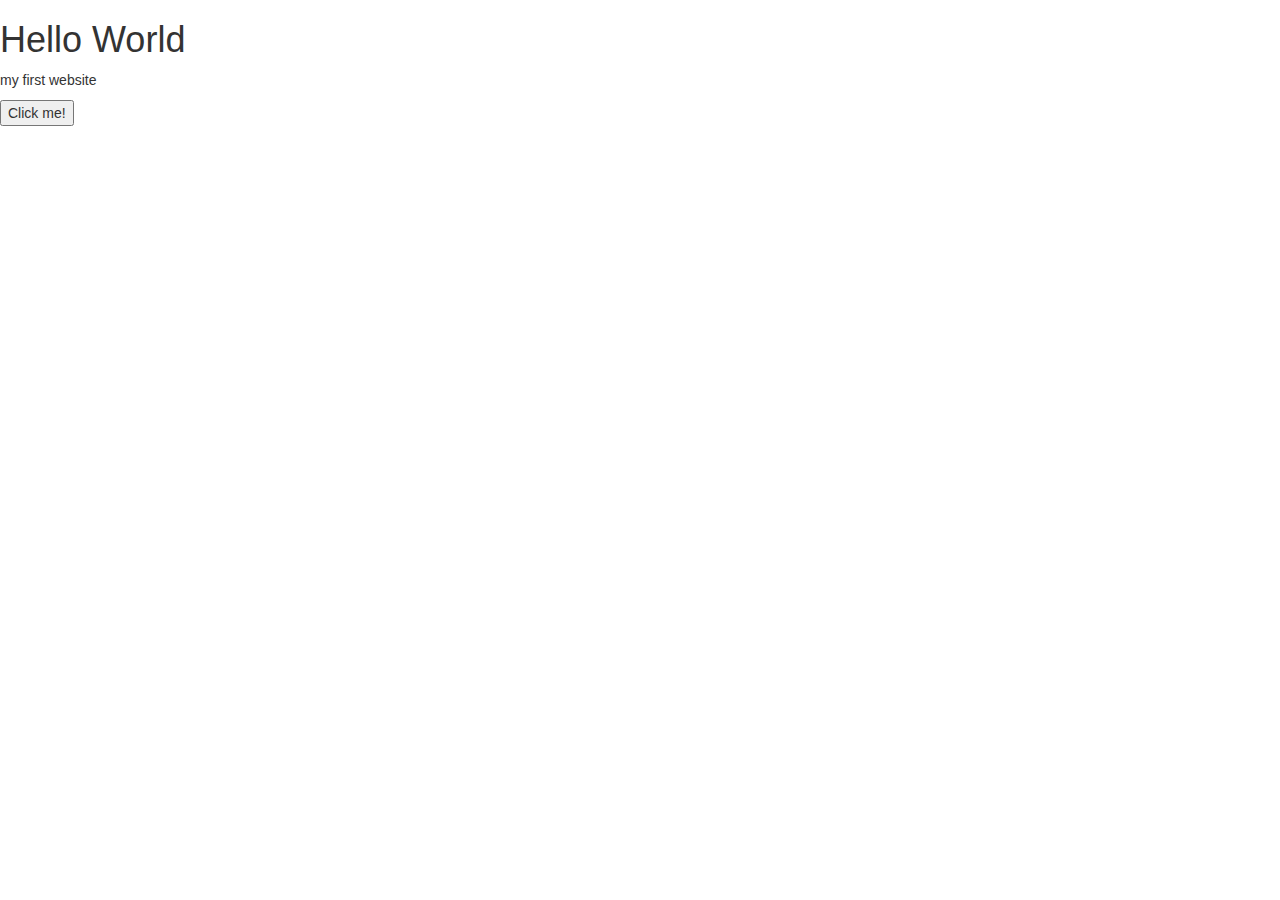
==== index.html @ 87902220 "first commit" ====
<!DOCTYPE html>
<html lang="en">
<head>
    <meta charset="UTF-8">
    <meta name="viewport" content="width=device-width, initial-scale=1.0">
    <meta http-equiv="X-UA-Compatible" content="ie=edge">
    <link rel="stylesheet" href="https://maxcdn.bootstrapcdn.com/bootstrap/3.3.7/css/bootstrap.min.css" type="text/css" />
    <title>Bootstrap Installation</title>
</head>
<body>
    <h1>Hello World</h1>
    <p>my first website</p>
    <button>Click me!</button>
</body>
</html>
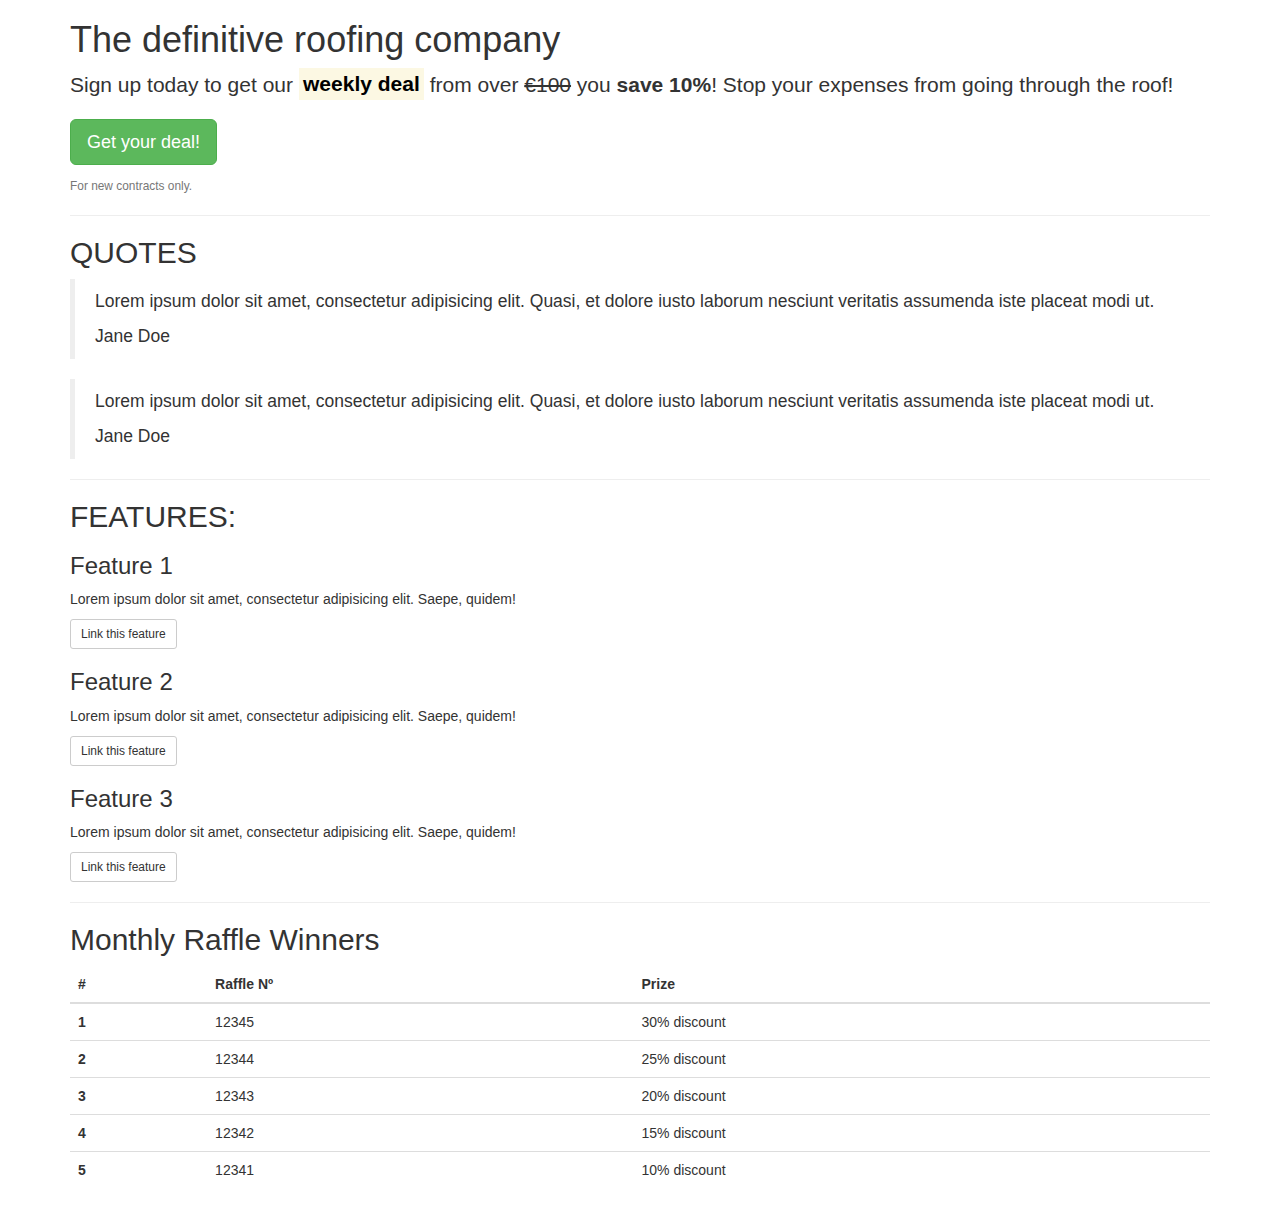
==== commit 41ddf958: "mynamegrid added" ====
--- a/index.html
+++ b/index.html
@@ -5,11 +5,101 @@
     <meta name="viewport" content="width=device-width, initial-scale=1.0">
     <meta http-equiv="X-UA-Compatible" content="ie=edge">
     <link rel="stylesheet" href="https://maxcdn.bootstrapcdn.com/bootstrap/3.3.7/css/bootstrap.min.css" type="text/css" />
-    <title>Bootstrap Installation</title>
+    <title>RoofUS - When you need US, we roof!</title>
 </head>
 <body>
-    <h1>Hello World</h1>
-    <p>my first website</p>
-    <button>Click me!</button>
+    <article class="container">
+        <!-- CALLOUT -->
+        <section class="callout">
+            <h1>The definitive roofing company</h1>
+            <p class="lead">Sign up today to get our <strong><mark>weekly deal</mark></strong> from over <s>€100</s> you <strong>save 10%</strong>! Stop your expenses from going through the roof!</p>
+            <p><button class="btn btn-lg btn-success">Get your deal!</button></p>
+            <p class="text-muted"><small>For new contracts only.</small></p>
+        </section>
+        <!-- /CALLOUT -->
+        <hr>
+        
+        <!-- QUOTES -->
+        <section class="quotes">
+            <h2 class="text-uppercase">Quotes</h2>
+            <blockquote class="quote">
+                <p>Lorem ipsum dolor sit amet, consectetur adipisicing elit. Quasi, et dolore iusto laborum nesciunt veritatis assumenda iste placeat modi ut.</p>
+                <p>Jane Doe</p>
+            </blockquote>
+            <blockquote class="quote">
+                <p>Lorem ipsum dolor sit amet, consectetur adipisicing elit. Quasi, et dolore iusto laborum nesciunt veritatis assumenda iste placeat modi ut.</p>
+                <p>Jane Doe</p>
+            </blockquote>
+        </section>
+        <!-- /QUOTES -->
+        <hr>
+        
+        <!-- FEATURES -->
+        <section class="features">
+            <h2 class="text-uppercase">Features:</h2>
+            <div class="feature">
+                <h3>Feature 1</h3>
+                <p>Lorem ipsum dolor sit amet, consectetur adipisicing elit. Saepe, quidem!</p>
+                <p><a class="btn btn-sm btn-default" href="#">Link this feature</a></p>
+            </div>
+            <div class="feature">
+                <h3>Feature 2</h3>
+                <p>Lorem ipsum dolor sit amet, consectetur adipisicing elit. Saepe, quidem!</p>
+                <p><a class="btn btn-sm btn-default" href="#">Link this feature</a></p>
+            </div>
+            <div class="feature">
+                <h3>Feature 3</h3>
+                <p>Lorem ipsum dolor sit amet, consectetur adipisicing elit. Saepe, quidem!</p>
+                <p><a class="btn btn-sm btn-default" href="#">Link this feature</a></p>
+            </div>
+        </section>
+        <!-- /FEATURES -->
+        <hr>
+        
+        <!-- TOP 5-->
+        <section>
+            <div class="table">
+                <h2><text-muted>Monthly Raffle Winners</text-muted></h2>
+                <table class="table table-hover">
+                    <thead>
+                        <tr>
+                            <th>#</th>
+                            <th>Raffle Nº</th>
+                            <th>Prize</th>
+                        </tr>
+                    </thead>
+                    <tbody>
+                        <tr>
+                            <th>1</th>
+                            <td>12345</td>
+                            <td>30% discount</td>
+                        </tr>
+                        <tr>
+                            <th>2</th>
+                            <td>12344</td>
+                            <td>25% discount</td>
+                        </tr>
+                        <tr>
+                            <th>3</th>
+                            <td>12343</td>
+                            <td>20% discount</td>
+                        </tr>
+                        <tr>
+                            <th>4</th>
+                            <td>12342</td>
+                            <td>15% discount</td>
+                        </tr>
+                        <tr>
+                            <th>5</th>
+                            <td>12341</td>
+                            <td>10% discount</td>
+                        </tr>
+                    </tbody>
+                </table>
+            </div>            
+        </section>
+        <!-- /TOP 5 TABLE -->
+        
+    </article>
 </body>
 </html>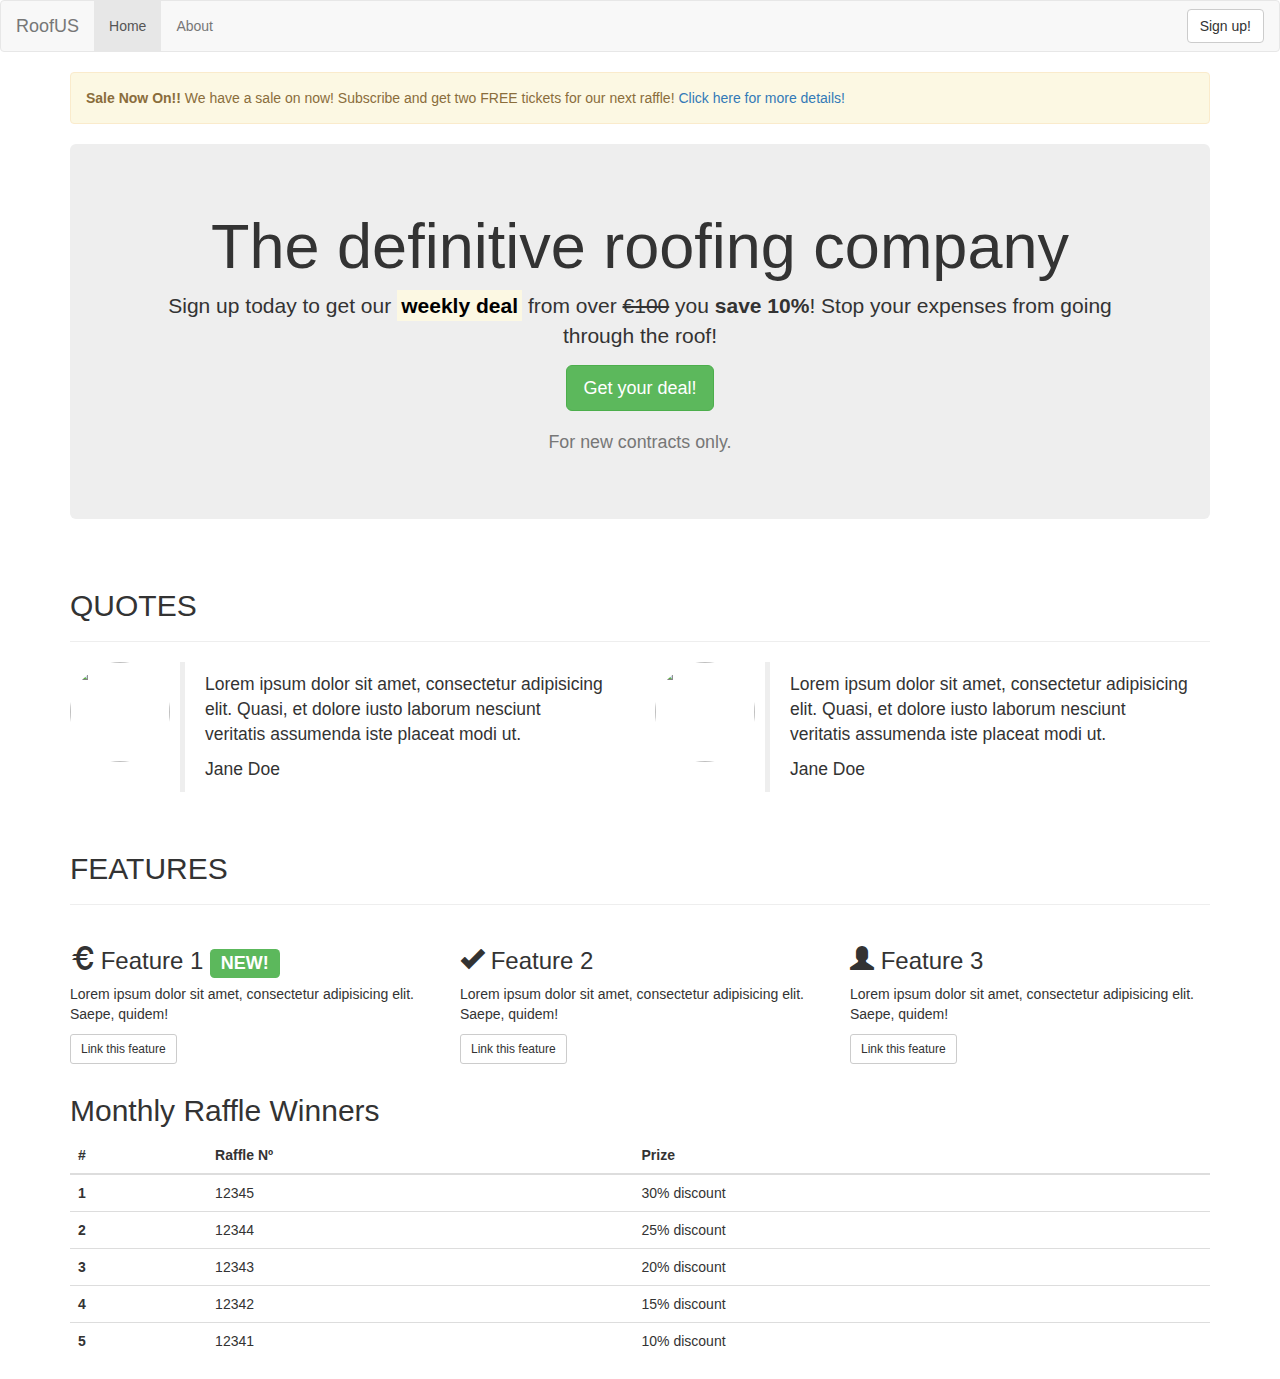
==== commit 4ccde2ae: "RoofUs added content" ====
--- a/index.html
+++ b/index.html
@@ -1,5 +1,6 @@
 <!DOCTYPE html>
 <html lang="en">
+
 <head>
     <meta charset="UTF-8">
     <meta name="viewport" content="width=device-width, initial-scale=1.0">
@@ -7,99 +8,189 @@
     <link rel="stylesheet" href="https://maxcdn.bootstrapcdn.com/bootstrap/3.3.7/css/bootstrap.min.css" type="text/css" />
     <title>RoofUS - When you need US, we roof!</title>
 </head>
+
 <body>
+    <!-- NAV -->
+    <nav class="navbar navbar-default">
+        <div class="container-fluid">
+            <!-- LOGO -->
+            <div class="navbar-header">
+                <a href="/" class="navbar-brand">
+                    <p>RoofUS</p>
+                </a>
+            </div>
+            <!-- /LOGO -->
+
+            <!-- NAVBAR -->
+            <ul class="nav navbar-nav">
+                <li class="active"><a href="/">Home</a></li>
+                <li><a href="/">About</a></li>
+                <li class="visible-xs"><a href="/">Sign in!</a></li>
+            </ul>
+            <!-- NAVBAR -->
+
+            <!-- MESSAGE -->
+            <div class="navbar-header navbar-right hidden-xs">
+                <a href="/login" class="btn btn-default navbar-btn">Sign up!</a>
+            </div>
+        </div>
+    </nav>
+    <!-- /NAVBAR -->
+
+
     <article class="container">
+        <!-- ALERT -->
+        <div class="row hidden-xs">
+            <div class="col-xs-12">
+                <div class="alert alert-warning">
+                    <strong>Sale Now On!!</strong> We have a sale on now! Subscribe and get two FREE tickets for our next raffle! <a href="#">Click here for more details!</a>
+                </div>
+            </div>
+        </div>
+        <!-- /ALERT -->
+        
         <!-- CALLOUT -->
-        <section class="callout">
-            <h1>The definitive roofing company</h1>
-            <p class="lead">Sign up today to get our <strong><mark>weekly deal</mark></strong> from over <s>€100</s> you <strong>save 10%</strong>! Stop your expenses from going through the roof!</p>
-            <p><button class="btn btn-lg btn-success">Get your deal!</button></p>
-            <p class="text-muted"><small>For new contracts only.</small></p>
-        </section>
+        <div class="row">
+            <div class="col-xs-12">
+                <section class="callout jumbotron text-center">
+                    <h1>The definitive roofing company</h1>
+                    <p class="lead">Sign up today to get our <strong><mark>weekly deal</mark></strong> from over <s class="hidden-xs">€100</s> <span class="visible-xs"><br></span>you <strong>save 10%</strong>! Stop your expenses from going through the roof!</p>
+                    <p><button class="btn btn-lg btn-success">Get your deal!</button></p>
+                    <p class="text-muted"><small>For new contracts only.</small></p>
+                </section>
+            </div>
+        </div>
         <!-- /CALLOUT -->
-        <hr>
-        
+
         <!-- QUOTES -->
+
         <section class="quotes">
-            <h2 class="text-uppercase">Quotes</h2>
-            <blockquote class="quote">
-                <p>Lorem ipsum dolor sit amet, consectetur adipisicing elit. Quasi, et dolore iusto laborum nesciunt veritatis assumenda iste placeat modi ut.</p>
-                <p>Jane Doe</p>
-            </blockquote>
-            <blockquote class="quote">
-                <p>Lorem ipsum dolor sit amet, consectetur adipisicing elit. Quasi, et dolore iusto laborum nesciunt veritatis assumenda iste placeat modi ut.</p>
-                <p>Jane Doe</p>
-            </blockquote>
+            <div class="row">
+                <div class="col-xs-12">
+                    <div class="page-header">
+                        <h2 class="text-uppercase">Quotes</h2>
+                    </div>
+                </div>
+            </div>
+            <div class="row">
+                <div class="col-xs-12, col-md-6">
+                    <div class="media">
+                        <div class="media-left hidden-xs">
+                            <img src="https://encrypted-tbn0.gstatic.com/images?q=tbn:ANd9GcQAtURDDsQH66CSvxPgKH-1CTvxnscFLZlXd6ygiCC1E0Y03kkT" class="img-circle media-object" height=100 width=100></img>
+                        </div>
+                        <div class="media-body">
+                            <blockquote class="quote">
+                                <p>Lorem ipsum dolor sit amet, consectetur adipisicing elit. Quasi, et dolore iusto laborum nesciunt veritatis assumenda iste placeat modi ut.</p>
+                                <p>Jane Doe</p>
+                            </blockquote>
+                        </div>
+                    </div>
+                </div>
+                <div class="col-xs-12, col-md-6">
+                    <div class="media">
+                        <div class="media-left hidden-xs">
+                            <img src="https://encrypted-tbn0.gstatic.com/images?q=tbn:ANd9GcR0DPIcT20RnE0m88HNCDvUT_QuMkZeyxEsbj1qFkzSaTabuoIr" class="img-circle media-object" height=100 width=100></img>
+                        </div>
+                        <div class="media-body">
+
+                            <blockquote class="quote">
+                                <p>Lorem ipsum dolor sit amet, consectetur adipisicing elit. Quasi, et dolore iusto laborum nesciunt veritatis assumenda iste placeat modi ut.</p>
+                                <p>Jane Doe</p>
+                            </blockquote>
+                        </div>
+                    </div>
+                </div>
+            </div>
         </section>
         <!-- /QUOTES -->
-        <hr>
-        
+
+
         <!-- FEATURES -->
         <section class="features">
-            <h2 class="text-uppercase">Features:</h2>
-            <div class="feature">
-                <h3>Feature 1</h3>
-                <p>Lorem ipsum dolor sit amet, consectetur adipisicing elit. Saepe, quidem!</p>
-                <p><a class="btn btn-sm btn-default" href="#">Link this feature</a></p>
+            <div class="row">
+                <div class="col-xs-12">
+                    <div class="page-header">
+                        <h2 class="text-uppercase">Features</h2>
+                    </div>
+                </div>
             </div>
-            <div class="feature">
-                <h3>Feature 2</h3>
-                <p>Lorem ipsum dolor sit amet, consectetur adipisicing elit. Saepe, quidem!</p>
-                <p><a class="btn btn-sm btn-default" href="#">Link this feature</a></p>
-            </div>
-            <div class="feature">
-                <h3>Feature 3</h3>
-                <p>Lorem ipsum dolor sit amet, consectetur adipisicing elit. Saepe, quidem!</p>
-                <p><a class="btn btn-sm btn-default" href="#">Link this feature</a></p>
+            <div class="row">
+                <div class="col-xs-12 col-md-6 col-lg-4">
+                    <div class="feature">
+                        <h3><span class="glyphicon glyphicon-euro hidden-xs"></span> Feature 1 <span class="label label-success">NEW!</span></h3>
+                        <p>Lorem ipsum dolor sit amet, consectetur adipisicing elit. Saepe, quidem!</p>
+                        <p><a class="btn btn-sm btn-default" href="#">Link this feature</a></p>
+                    </div>
+                </div>
+                <div class="col-xs-12 col-md-6 col-lg-4">
+                    <div class="feature">
+                        <h3><span class="glyphicon glyphicon-ok hidden-xs"></span> Feature 2</h3>
+                        <p>Lorem ipsum dolor sit amet, consectetur adipisicing elit. Saepe, quidem!</p>
+                        <p><a class="btn btn-sm btn-default" href="#">Link this feature</a></p>
+                    </div>
+                </div>
+                <div class="col-xs-12 hidden-md col-lg-4">
+                    <div class="feature">
+                        <h3><span class="glyphicon glyphicon-user hidden-xs"></span> Feature 3</h3>
+                        <p>Lorem ipsum dolor sit amet, consectetur adipisicing elit. Saepe, quidem!</p>
+                        <p><a class="btn btn-sm btn-default" href="#">Link this feature</a></p>
+                    </div>
+                </div>
             </div>
         </section>
         <!-- /FEATURES -->
-        <hr>
-        
+
+
         <!-- TOP 5-->
-        <section>
-            <div class="table">
-                <h2><text-muted>Monthly Raffle Winners</text-muted></h2>
-                <table class="table table-hover">
-                    <thead>
-                        <tr>
-                            <th>#</th>
-                            <th>Raffle Nº</th>
-                            <th>Prize</th>
-                        </tr>
-                    </thead>
-                    <tbody>
-                        <tr>
-                            <th>1</th>
-                            <td>12345</td>
-                            <td>30% discount</td>
-                        </tr>
-                        <tr>
-                            <th>2</th>
-                            <td>12344</td>
-                            <td>25% discount</td>
-                        </tr>
-                        <tr>
-                            <th>3</th>
-                            <td>12343</td>
-                            <td>20% discount</td>
-                        </tr>
-                        <tr>
-                            <th>4</th>
-                            <td>12342</td>
-                            <td>15% discount</td>
-                        </tr>
-                        <tr>
-                            <th>5</th>
-                            <td>12341</td>
-                            <td>10% discount</td>
-                        </tr>
-                    </tbody>
-                </table>
-            </div>            
-        </section>
+        <div class="row">
+            <section class="col-xs-12">
+                <div class="table">
+                    <h2>
+                        <text-muted>Monthly Raffle Winners</text-muted>
+                    </h2>
+                    <table class="table table-hover">
+                        <thead>
+                            <tr>
+                                <th>#</th>
+                                <th>Raffle Nº</th>
+                                <th>Prize</th>
+                            </tr>
+                        </thead>
+                        <tbody>
+                            <tr>
+                                <th>1</th>
+                                <td>12345</td>
+                                <td>30% discount</td>
+                            </tr>
+                            <tr>
+                                <th>2</th>
+                                <td>12344</td>
+                                <td>25% discount</td>
+                            </tr>
+                            <tr>
+                                <th>3</th>
+                                <td>12343</td>
+                                <td>20% discount</td>
+                            </tr>
+                            <tr>
+                                <th>4</th>
+                                <td>12342</td>
+                                <td>15% discount</td>
+                            </tr>
+                            <tr>
+                                <th>5</th>
+                                <td>12341</td>
+                                <td>10% discount</td>
+                            </tr>
+                        </tbody>
+                    </table>
+                </div>
+            </section>
+        </div>
         <!-- /TOP 5 TABLE -->
-        
+
+
     </article>
 </body>
-</html>+
+</html>
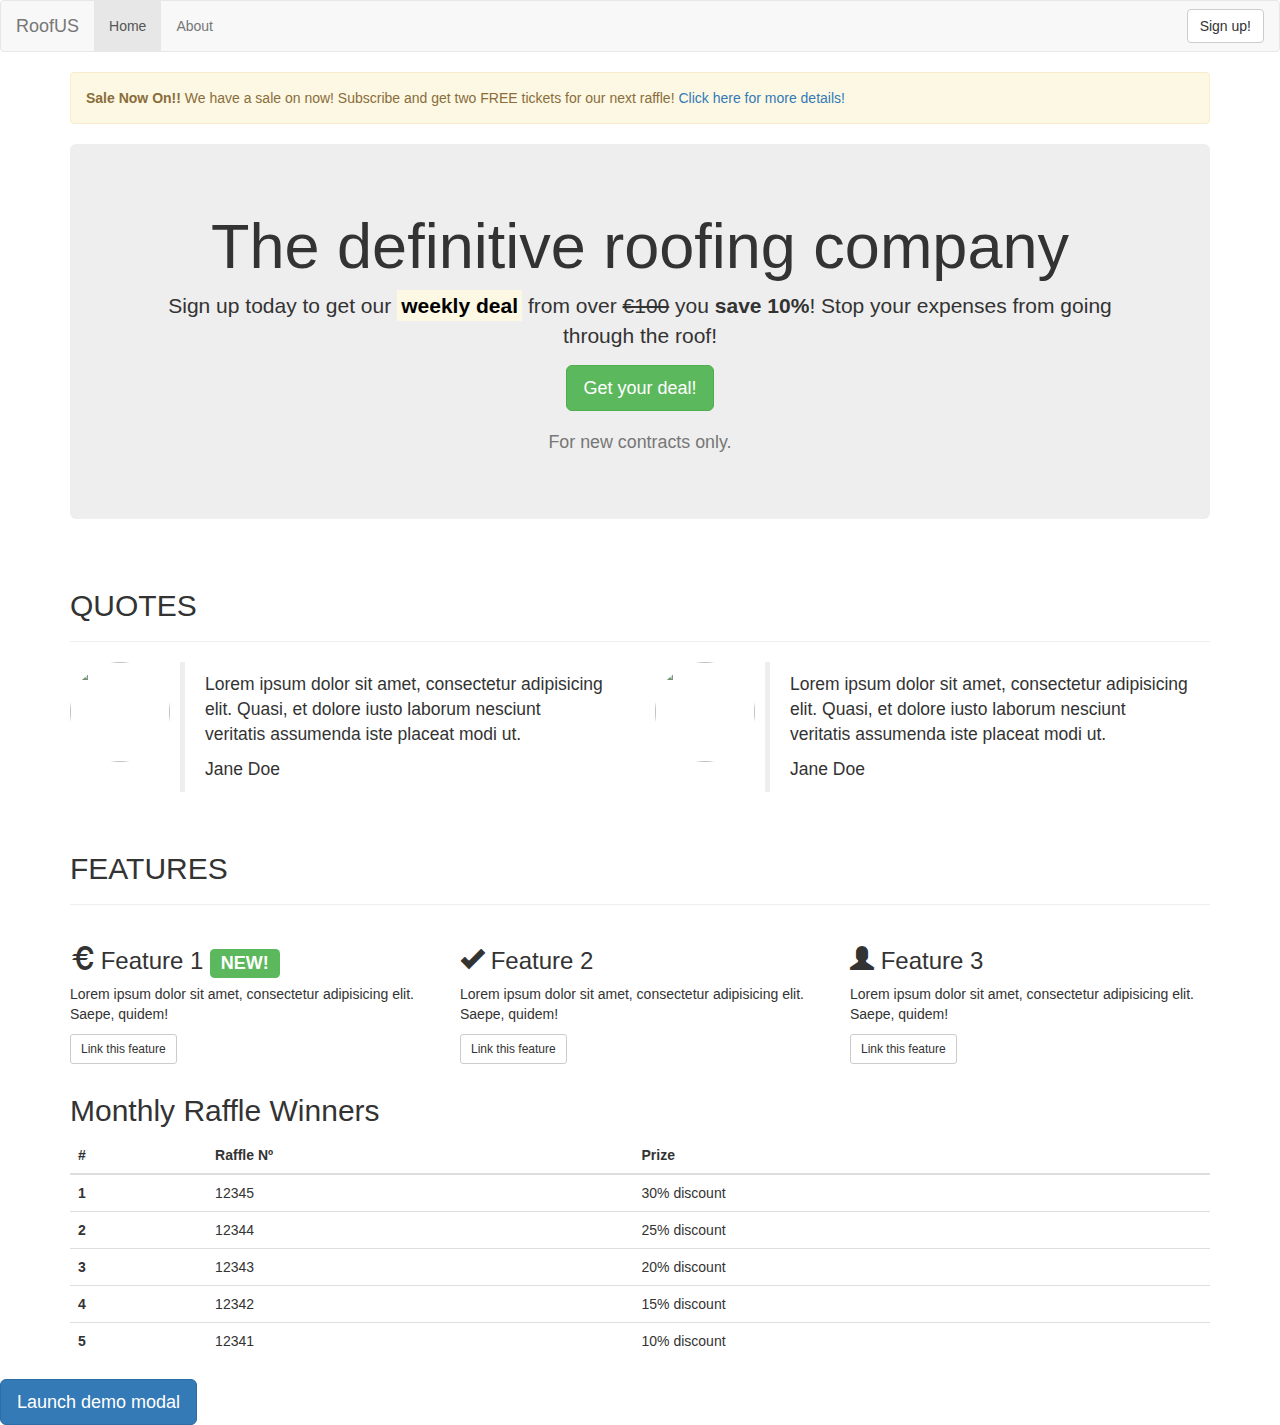
==== commit acace31e: "added JS modal component" ====
--- a/index.html
+++ b/index.html
@@ -48,14 +48,14 @@
             </div>
         </div>
         <!-- /ALERT -->
-        
+
         <!-- CALLOUT -->
         <div class="row">
             <div class="col-xs-12">
                 <section class="callout jumbotron text-center">
                     <h1>The definitive roofing company</h1>
                     <p class="lead">Sign up today to get our <strong><mark>weekly deal</mark></strong> from over <s class="hidden-xs">€100</s> <span class="visible-xs"><br></span>you <strong>save 10%</strong>! Stop your expenses from going through the roof!</p>
-                    <p><button class="btn btn-lg btn-success">Get your deal!</button></p>
+                    <p><button class="btn btn-lg btn-success" data-toggle="modal" data-target="#signUpModal">Get your deal!</button></p>
                     <p class="text-muted"><small>For new contracts only.</small></p>
                 </section>
             </div>
@@ -191,6 +191,43 @@
 
 
     </article>
+    <!-- Button trigger modal -->
+    <button type="button" class="btn btn-primary btn-lg" data-toggle="modal" data-target="#myModal">
+        Launch demo modal
+    </button>
+
+    <!-- Modal -->
+    <div class="modal fade" id="signUpModal" tabindex="-1" role="dialog" aria-labelledby="myModalLabel">
+        <div class="modal-dialog" role="document">
+            <div class="modal-content">
+                <div class="modal-header">
+                    <button type="button" class="close" data-dismiss="modal" aria-label="Close"><span aria-hidden="true">&times;</span></button>
+                    <h4 class="modal-title" id="myModalLabel">Sign up and get FREE Raffle Tickets!</h4>
+                </div>
+                <div class="modal-body">
+                    <form>
+                        <div class="form-group">
+                            <label for="email">Email address</label>
+                            <input type="email" class="form-control" id="email" placeholder="Email">
+                            <p class="help-block">We'll never share your email address with anyone</p>
+                        </div>
+                        <div class="form-group">
+                            <label for="password">Password</label>
+                            <input type="password" class="form-control" id="password" placeholder="Password">
+                        </div>
+                        <div class="form-group">
+                            <label for="password-check">Repeat Password</label>
+                            <input type="password" class="form-control" id="password-check" placeholder="Repeat Your Password">
+                        </div>
+                        <button type="submit" class="btn btn-success">Sign Up!</button>
+                    </form>
+                </div>
+            </div>
+        </div>
+    </div>
+
+    <script src="https://code.jquery.com/jquery-3.3.1.min.js" integrity="sha256-FgpCb/KJQlLNfOu91ta32o/NMZxltwRo8QtmkMRdAu8=" crossorigin="anonymous"></script>
+    <script src="https://maxcdn.bootstrapcdn.com/bootstrap/3.3.7/js/bootstrap.min.js" integrity="sha384-Tc5IQib027qvyjSMfHjOMaLkfuWVxZxUPnCJA7l2mCWNIpG9mGCD8wGNIcPD7Txa" crossorigin="anonymous"></script>
 </body>
 
 </html>
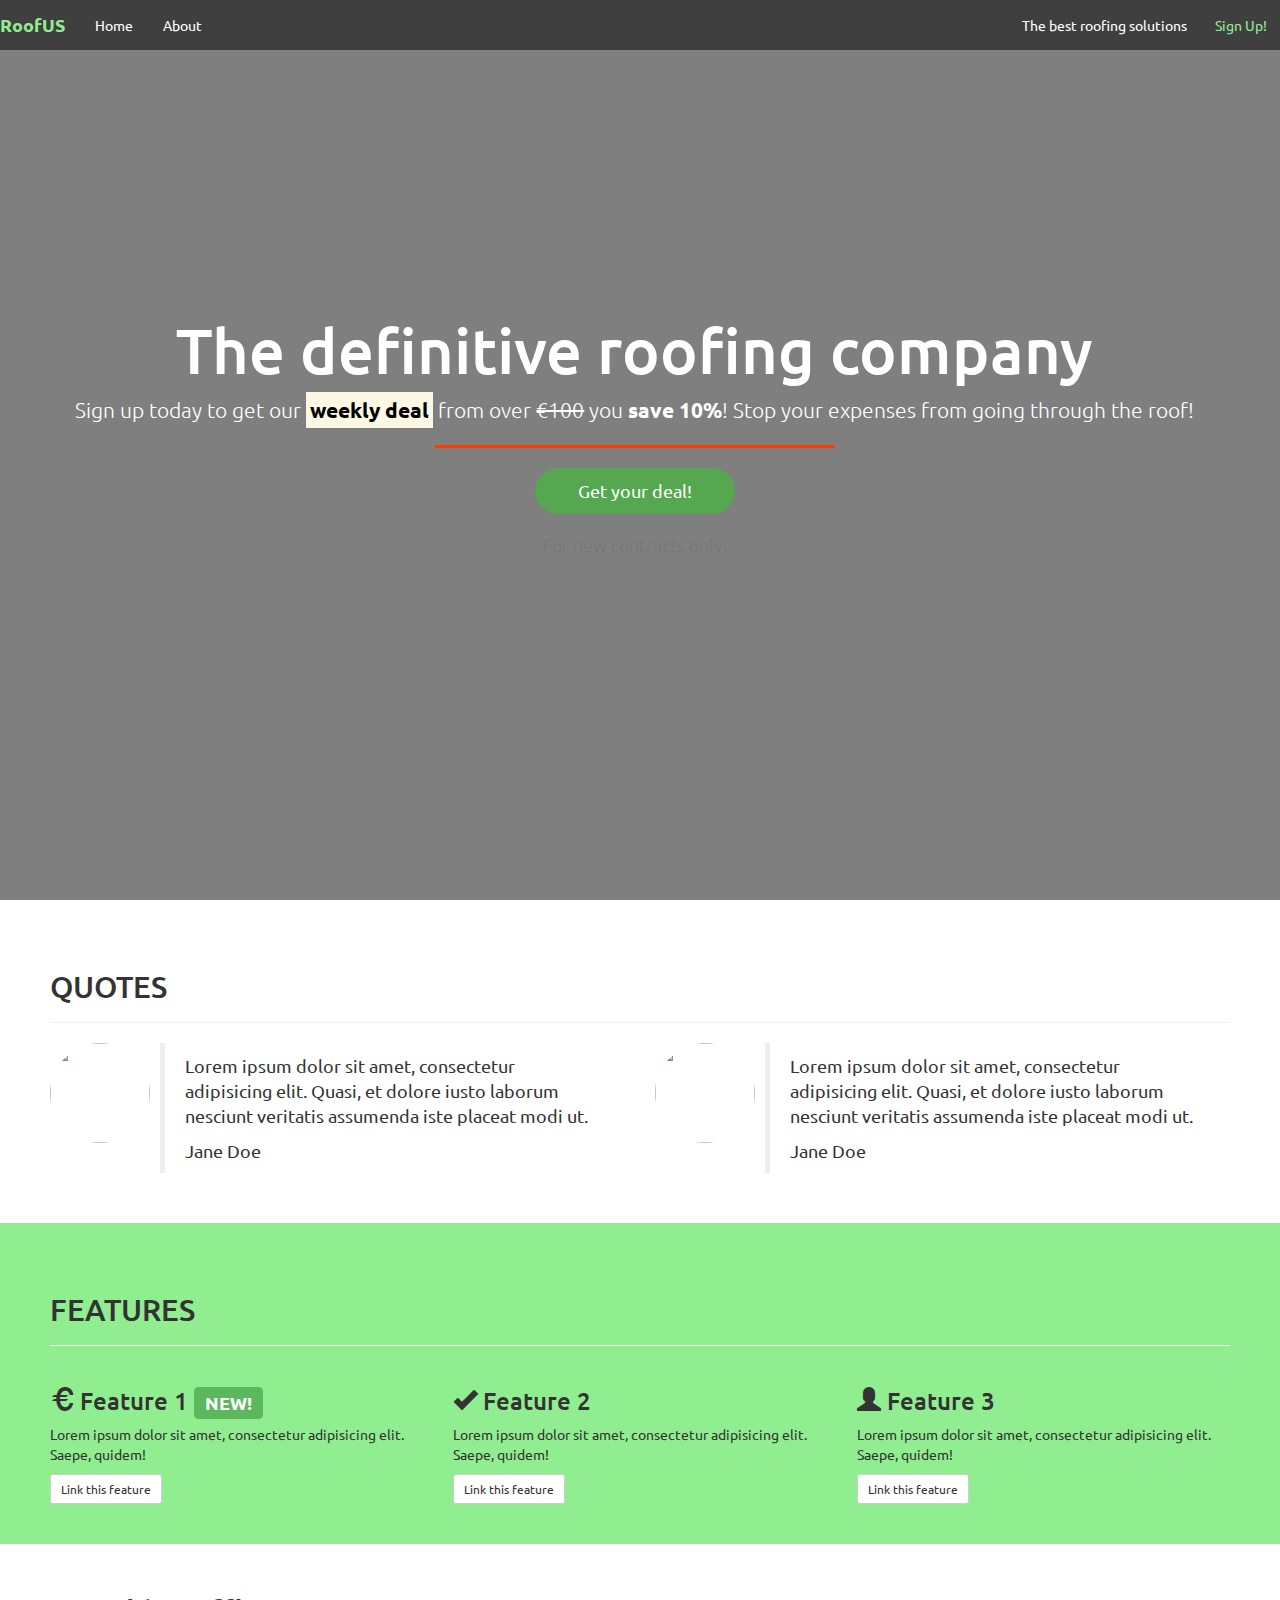
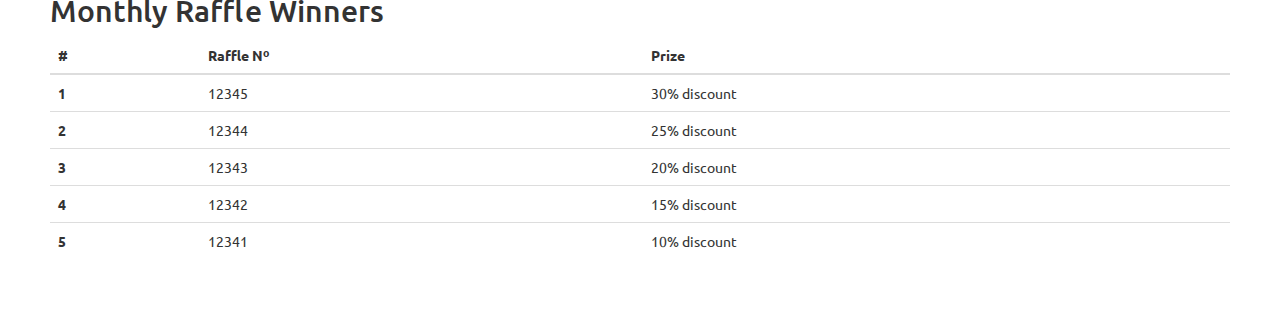
==== commit 3886ab88: "fine tunning landing page" ====
--- a/index.html
+++ b/index.html
@@ -6,64 +6,80 @@
     <meta name="viewport" content="width=device-width, initial-scale=1.0">
     <meta http-equiv="X-UA-Compatible" content="ie=edge">
     <link rel="stylesheet" href="https://maxcdn.bootstrapcdn.com/bootstrap/3.3.7/css/bootstrap.min.css" type="text/css" />
+    <link href="https://fonts.googleapis.com/css?family=Ubuntu:300,400,700" rel="stylesheet">
+    <link rel="stylesheet" href="css/style.css" type="text/css" />
     <title>RoofUS - When you need US, we roof!</title>
 </head>
 
 <body>
     <!-- NAV -->
     <nav class="navbar navbar-default">
+        <div class="container-fluid alert-container">
+            <!-- ALERT 
+            <div class="row">
+                <div class="col-xs-12">
+                    <div class="site-widealert alert-warning">
+                        <strong>Sale Now On!!</strong> We have a sale on now! Subscribe and get two FREE tickets for our next raffle! <a href="#">Click here for more details!</a>
+                    </div>
+                </div>
+            </div>
+        </div>
+        <!-- /ALERT -->
         <div class="container-fluid">
-            <!-- LOGO -->
-            <div class="navbar-header">
-                <a href="/" class="navbar-brand">
-                    <p>RoofUS</p>
-                </a>
-            </div>
-            <!-- /LOGO -->
-
-            <!-- NAVBAR -->
-            <ul class="nav navbar-nav">
-                <li class="active"><a href="/">Home</a></li>
-                <li><a href="/">About</a></li>
-                <li class="visible-xs"><a href="/">Sign in!</a></li>
-            </ul>
-            <!-- NAVBAR -->
-
-            <!-- MESSAGE -->
-            <div class="navbar-header navbar-right hidden-xs">
-                <a href="/login" class="btn btn-default navbar-btn">Sign up!</a>
+            <div class="opaque-overlay">
+                <!-- LOGO -->
+                <div class="navbar-header">
+                    <a href="/" class="navbar-brand">
+                        <p>RoofUS</p>
+                    </a>
+                    <button type="button" class="navbar-toggle collapsed" data-toggle="collapse" data-target="#navbar">
+                    <span class="sr-only"></span>
+                    <span class="icon-bar"></span>
+                    <span class="icon-bar"></span>
+                    <span class="icon-bar"></span>
+                </button>
+                </div>
+                <!-- /LOGO -->
+
+                <!-- NAVBAR -->
+                <div class="navbar-collapse collapse" id="navbar">
+                    <ul class="nav navbar-nav">
+                        <li class="active"><a href="/">Home</a></li>
+                        <li><a href="/">About</a></li>
+                        <li class="visible-xs"><a href="/">Sign in!</a></li>
+                    </ul>
+                    <div class="navbar-header navbar-right hidden-xs">
+                        <a href="/login" class="btn btn-defaul navbar-btn">Sign Up!</a>
+                        <p class="navbar-text">The best roofing solutions</p>
+                    </div>
+                </div>
+                <!-- NAVBAR -->
             </div>
         </div>
     </nav>
     <!-- /NAVBAR -->
 
 
-    <article class="container">
-        <!-- ALERT -->
-        <div class="row hidden-xs">
-            <div class="col-xs-12">
-                <div class="alert alert-warning">
-                    <strong>Sale Now On!!</strong> We have a sale on now! Subscribe and get two FREE tickets for our next raffle! <a href="#">Click here for more details!</a>
-                </div>
-            </div>
-        </div>
-        <!-- /ALERT -->
-
+
+    <div class="container-fluid callout-container">
+        <div class="opaque-overlay">&nbsp</div>
         <!-- CALLOUT -->
         <div class="row">
             <div class="col-xs-12">
                 <section class="callout jumbotron text-center">
                     <h1>The definitive roofing company</h1>
                     <p class="lead">Sign up today to get our <strong><mark>weekly deal</mark></strong> from over <s class="hidden-xs">€100</s> <span class="visible-xs"><br></span>you <strong>save 10%</strong>! Stop your expenses from going through the roof!</p>
-                    <p><button class="btn btn-lg btn-success" data-toggle="modal" data-target="#signUpModal">Get your deal!</button></p>
+                    <hr class="hr align-center">
+                    <p><button class="btn btn-lg btn-light" data-toggle="modal" data-target="#signUpModal">Get your deal!</button></p>
                     <p class="text-muted"><small>For new contracts only.</small></p>
                 </section>
             </div>
         </div>
-        <!-- /CALLOUT -->
-
-        <!-- QUOTES -->
-
+    </div>
+    <!-- /CALLOUT -->
+
+    <!-- QUOTES -->
+    <div class="container quotes-container">
         <section class="quotes">
             <div class="row">
                 <div class="col-xs-12">
@@ -102,10 +118,12 @@
                 </div>
             </div>
         </section>
-        <!-- /QUOTES -->
-
-
-        <!-- FEATURES -->
+    </div>
+    <!-- /QUOTES -->
+
+
+    <!-- FEATURES -->
+    <div class="container features-container">
         <section class="features">
             <div class="row">
                 <div class="col-xs-12">
@@ -138,10 +156,12 @@
                 </div>
             </div>
         </section>
-        <!-- /FEATURES -->
-
-
-        <!-- TOP 5-->
+    </div>
+    <!-- /FEATURES -->
+
+
+    <!-- TOP 5-->
+    <div class="div container table-container">
         <div class="row">
             <section class="col-xs-12">
                 <div class="table">
@@ -187,12 +207,13 @@
                 </div>
             </section>
         </div>
-        <!-- /TOP 5 TABLE -->
+    </div>
+    <!-- /TOP 5 TABLE -->
 
 
     </article>
     <!-- Button trigger modal -->
-    <button type="button" class="btn btn-primary btn-lg" data-toggle="modal" data-target="#myModal">
+    <button type="button" class="btn btn-primary btn-lg hidden" data-toggle="modal" data-target="#myModal">
         Launch demo modal
     </button>
 
--- a/css/style.css
+++ b/css/style.css
@@ -0,0 +1,155 @@
+body {
+    font-family: 'Ubuntu', sans-serif;
+}
+
+/* containers */
+
+.navbar {
+    margin-bottom: 0;
+    position: absolute;
+    top: 0;
+    left: 0;
+    width: 100%;
+    z-index: 2;
+    background-color: transparent ;
+    border: 0;
+    border-color: transparent;
+    color: #ffffff;
+}
+
+.navbar .navbar-brand {
+    font-weight: bold;
+    color: white;
+}
+
+.navbar .navbar-brand:hover{
+    color: lightgreen;
+}
+
+.navbar-default .navbar-nav .active a {
+    color: #ffffff;
+    background-color: transparent;
+}
+
+.navbar-default .navbar-nav .active a:hover {
+    background-color: transparent;
+    color: lightgreen;
+}
+
+.navbar-default .navbar-nav li a {
+    background-color: transparent;
+    color: #ffffff;
+}
+
+.navbar-default .navbar-nav li a:hover {
+    background-color: transparent;
+    color: lightgreen;
+}
+
+.navbar-btn {
+    color: lightgreen;
+}
+
+.navbar-btn:hover {
+    color: lightgreen;
+    font-weight: bold;
+}
+
+.navbar-default .navbar-text {
+    color: #ffffff;
+}
+
+.btn-default:hover {
+    color: lightgreen;
+    background-color: transparent;
+    border-color: lightgreen;
+    border: 2px solid;
+}
+
+.callout-container {
+    background-color: lightgreen;
+    height: 100vh;
+    background: url(http://www.publicsectorexecutive.com/write/MediaUploads/190_House_building_hi-res_c._Rui_Vieira.jpg) no-repeat center center fixed; 
+    background-size: cover;
+    
+    display: flex;
+    text-align: justify;
+    align-items: center;
+    color: white;
+}
+
+.opaque-overlay {
+    position: absolute;
+    top: 0;
+    left: 0;
+    height: 100%;
+    width: 100%;
+    background-color: rgb(0, 0, 0, .5);
+}
+
+.nav-opaque-overlay {
+    top: 0;
+    left: 0;
+    height: 100%;
+    width: 100%;
+    background-color: black;
+}
+
+
+
+.alert-container .alert-warning {
+    background-color: #ef4803;
+    width: 100%;
+    color: #ffffff;
+}
+
+.quotes-container {
+    background-color: white;
+    width: 100%;
+    padding: 30px 50px;
+}
+
+.features-container {
+    background-color: lightgreen;
+    width: 100%;
+    padding: 30px 50px;
+}
+
+.table-container {
+    background-color: white;
+    width: 100%;
+    padding: 30px 50px;
+}
+
+.jumbotron {
+    background-color: transparent;
+}
+
+.btn-light {
+    border-radius: 25px;
+    width: 200px;
+    background-color: #55a750;
+}
+
+.btn-light:hover {
+    color: #e6d7d7;
+    background-color: #449a3e;
+}
+
+.navbar-default .navbar-toggle:focus, .navbar-default .navbar-toggle:hover {
+    background-color: transparent;
+    border: none;
+}
+
+.navbar-default .navbar-toggle{
+    border: none;
+}
+
+.hr {
+    margin-top: 20px;
+    margin-bottom: 20px;
+    width: 400px;
+    height: 3px;
+    background-color: #ff3d03;
+    border-top: #ff3d03;
+}